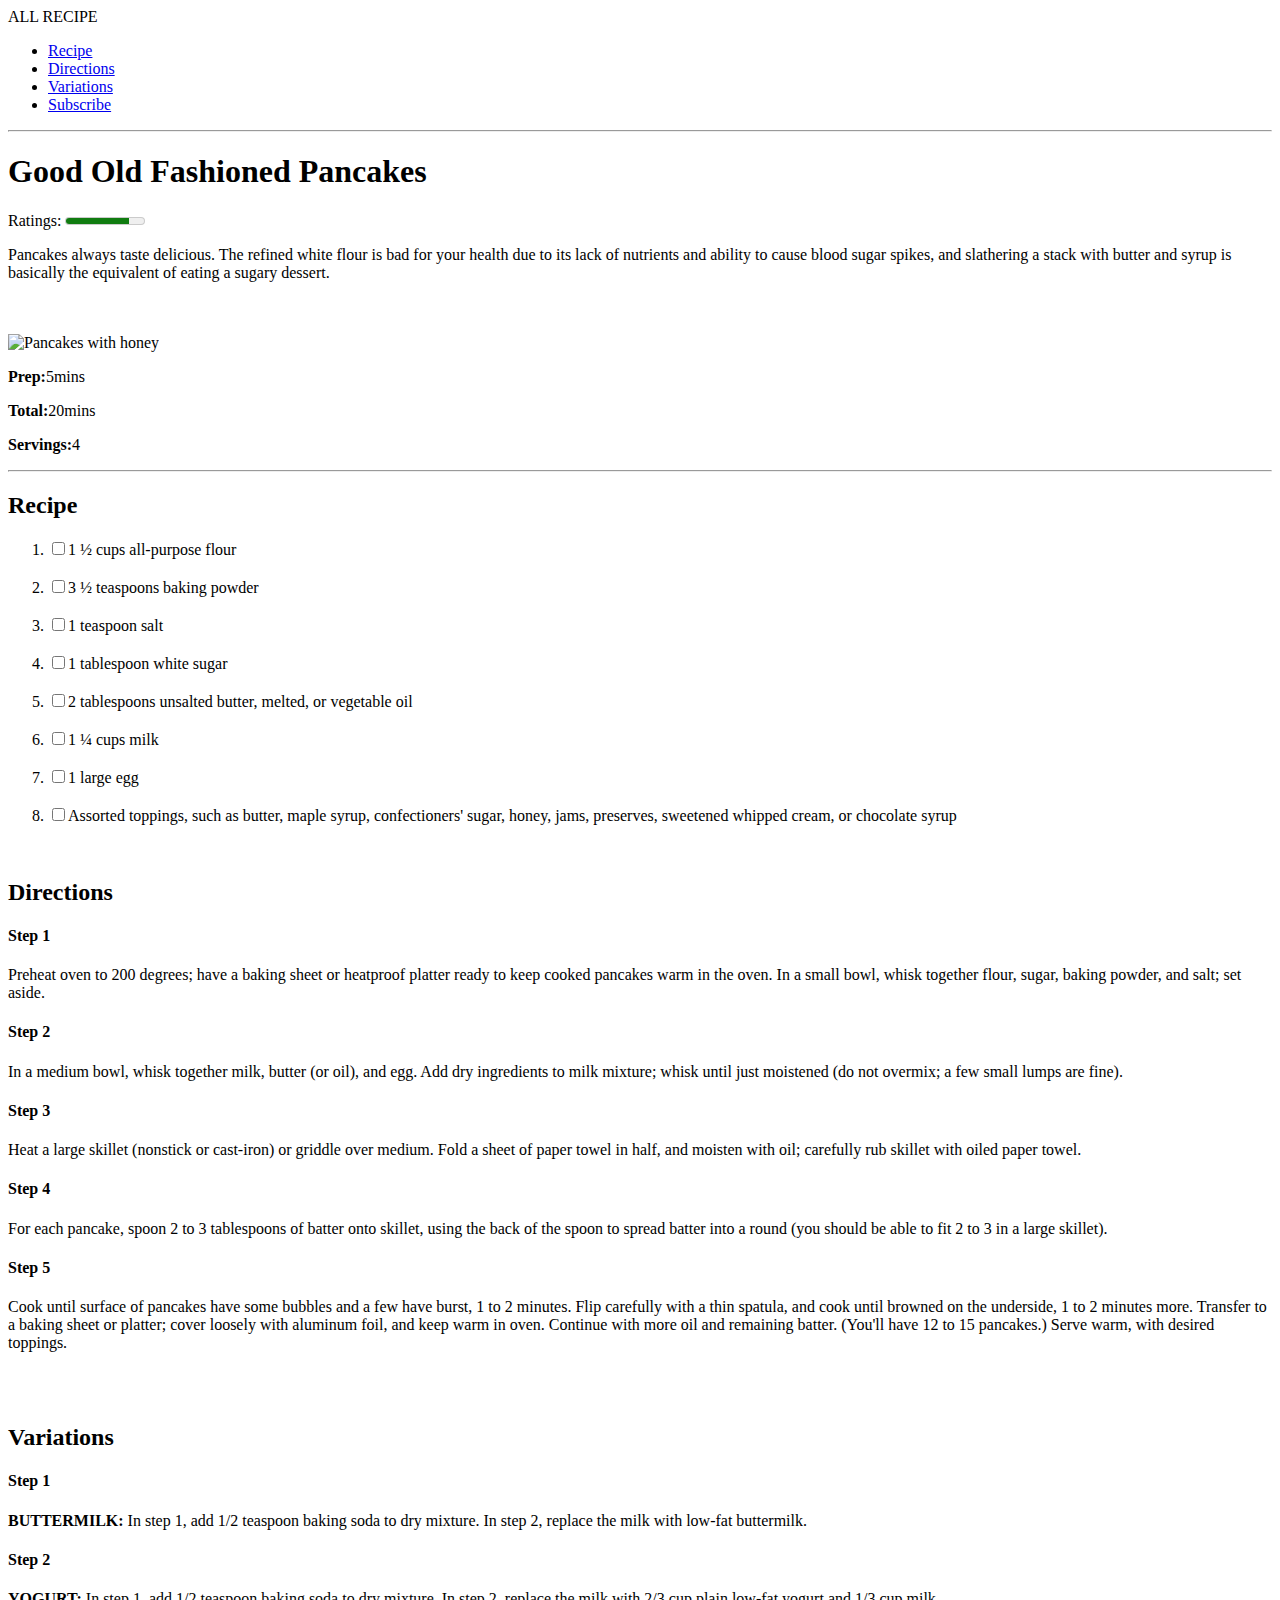
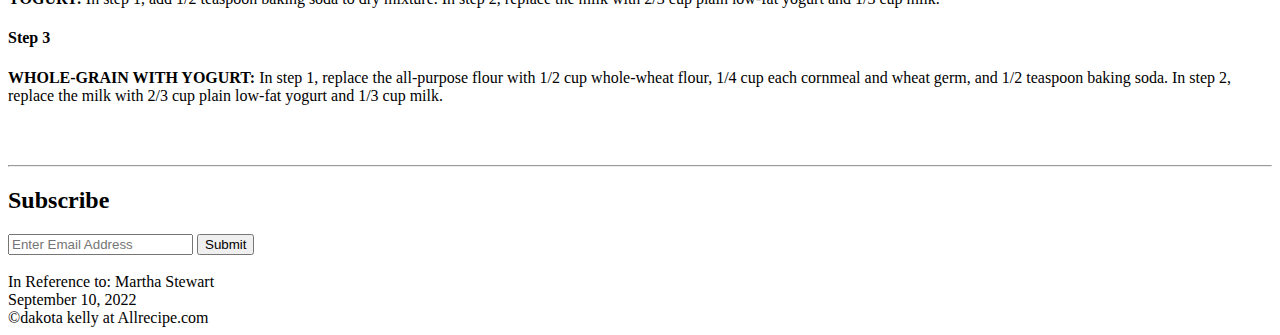
==== Easy Pancake Recipe.html @ 6c849e6d "Add files via upload" ====
<!DOCTYPE html>
<html lang="en">
<head>
  <title>Easy Pancake Recipe</title>
  <meta charset="UTF-8">
  <meta name="viewport" content="width=device-width, initial-scale=1.0"/>
  <link rel="stylesheet" href="style.css">
</head> 
<body>
<header>
  <div id="top">ALL RECIPE</div>
  <nav>
    <ul id="navi">
      <li class="nav"><a href="#recipe">Recipe</a></li>
      <li class="nav"><a href="#directions">Directions</a></li>
      <li class="nav"><a href="#variations">Variations</a></li>
      <li class="nav"><a href="#subscribe">Subscribe</a></li>
    </ul>
  </nav>
</header>
<hr>
  <main>
  <h1>Good Old Fashioned Pancakes</h1>
<div class="heading">
    <label for="ratings_">Ratings:</label>
      <meter id="ratings_" value="4" min="0" max="5">4 out of 5</meter>
</div>
    <p id="phrase">Pancakes always taste delicious. The refined white flour is bad for your health due to its lack of nutrients and ability to cause blood sugar spikes, and slathering a stack with butter and syrup is basically the equivalent of eating a sugary dessert.</p>
  <br><br>
<div id="image">
    <img src="https://res.cloudinary.com/hksqkdlah/image/upload/24330_sfs-buttermilk-pancakes-25.jpg" alt="Pancakes with honey" width="700" height="700"/>
</div>
<div id="infor">
  <p class="info"><b>Prep:</b>5mins</p>
  <p class="info"><b>Total:</b>20mins</p>
  <p class="info"><b>Servings:</b>4</p>
</div>
<hr>
  <h2 id="recipe">Recipe</h2>
    <ol>
      <li class="check"><input type="checkbox"/>1 ½ cups all-purpose flour</li>
      <br>
      <li class="check"><input type="checkbox"/>3 ½ teaspoons baking powder</li>
      <br>
      <li class="check"><input type="checkbox"/>1 teaspoon salt</li>
      <br>
      <li class="check"><input type="checkbox"/>1 tablespoon white sugar</li>
      <br>
      <li class="check"><input type="checkbox"/>2 tablespoons unsalted butter, melted, or vegetable oil</li>
      <br>
      <li class="check"><input type="checkbox"/>1 ¼ cups milk</li>
      <br>
      <li class="check"><input type="checkbox"/>1 large egg</li>
      <br>
      <li class="check"><input type="checkbox"/>Assorted toppings, such as butter, maple syrup, confectioners' sugar, honey, jams, preserves, sweetened whipped cream, or chocolate syrup</li>
    </ol>
<br>
  <h2 id="directions">Directions</h2>
  <h4 class="steps">Step 1</h4>
    <p class="list">Preheat oven to 200 degrees; have a baking sheet or heatproof platter ready to keep cooked pancakes warm in the oven. In a small bowl, whisk together flour, sugar, baking powder, and salt; set aside.</p>
  <h4 class="steps">Step 2</h4>
    <p class="list">In a medium bowl, whisk together milk, butter (or oil), and egg. Add dry ingredients to milk mixture; whisk until just moistened (do not overmix; a few small lumps are fine).</p>
  <h4 class="steps">Step 3</h4>
    <p class="list">Heat a large skillet (nonstick or cast-iron) or griddle over medium. Fold a sheet of paper towel in half, and moisten with oil; carefully rub skillet with oiled paper towel.</p>
  <h4 class="steps">Step 4</h4>
    <p class="list">For each pancake, spoon 2 to 3 tablespoons of batter onto skillet, using the back of the spoon to spread batter into a round (you should be able to fit 2 to 3 in a large skillet).</p>
  <h4 class="steps">Step 5</h4>
    <p class="list">Cook until surface of pancakes have some bubbles and a few have burst, 1 to 2 minutes. Flip carefully with a thin spatula, and cook until browned on the underside, 1 to 2 minutes more. Transfer to a baking sheet or platter; cover loosely with aluminum foil, and keep warm in oven. Continue with more oil and remaining batter. (You'll have 12 to 15 pancakes.) Serve warm, with desired toppings.</p>
<br><br>
  <h2 id="variations">Variations</h2>
  <h4 class="steps">Step 1</h4>
    <p class="vari"><strong>BUTTERMILK:</strong> In step 1, add 1/2 teaspoon baking soda to dry mixture. In step 2, replace the milk with low-fat buttermilk.</p>
  <h4 class="steps">Step 2</h4>
    <p class="vari"><strong>YOGURT:</strong> In step 1, add 1/2 teaspoon baking soda to dry mixture. In step 2, replace the milk with 2/3 cup plain low-fat yogurt and 1/3 cup milk.</p>
  <h4 class="steps">Step 3</h4>
    <p class="vari"><strong>WHOLE-GRAIN WITH YOGURT:</strong> In step 1, replace the all-purpose flour with 1/2 cup whole-wheat flour, 1/4 cup each cornmeal and wheat germ, and 1/2 teaspoon baking soda. In step 2, replace the milk with 2/3 cup plain low-fat yogurt and 1/3 cup milk.</p>
</main>
<br><br>
<hr>
<footer>
  <h2 id="subscribe">Subscribe</h2>
  <form onsubmit="alert('Subscribe')">
    <input type="text" placeholder="Enter Email Address"/>
    <button>Submit</button>
  </form>
<br>
<div>In Reference to: Martha Stewart</div>
<time datetime="2022-9-10" class="subs">September 10, 2022</time>
  <div class="subs"> &copy;dakota kelly at Allrecipe.com</div>
</footer>
</body>
</html>
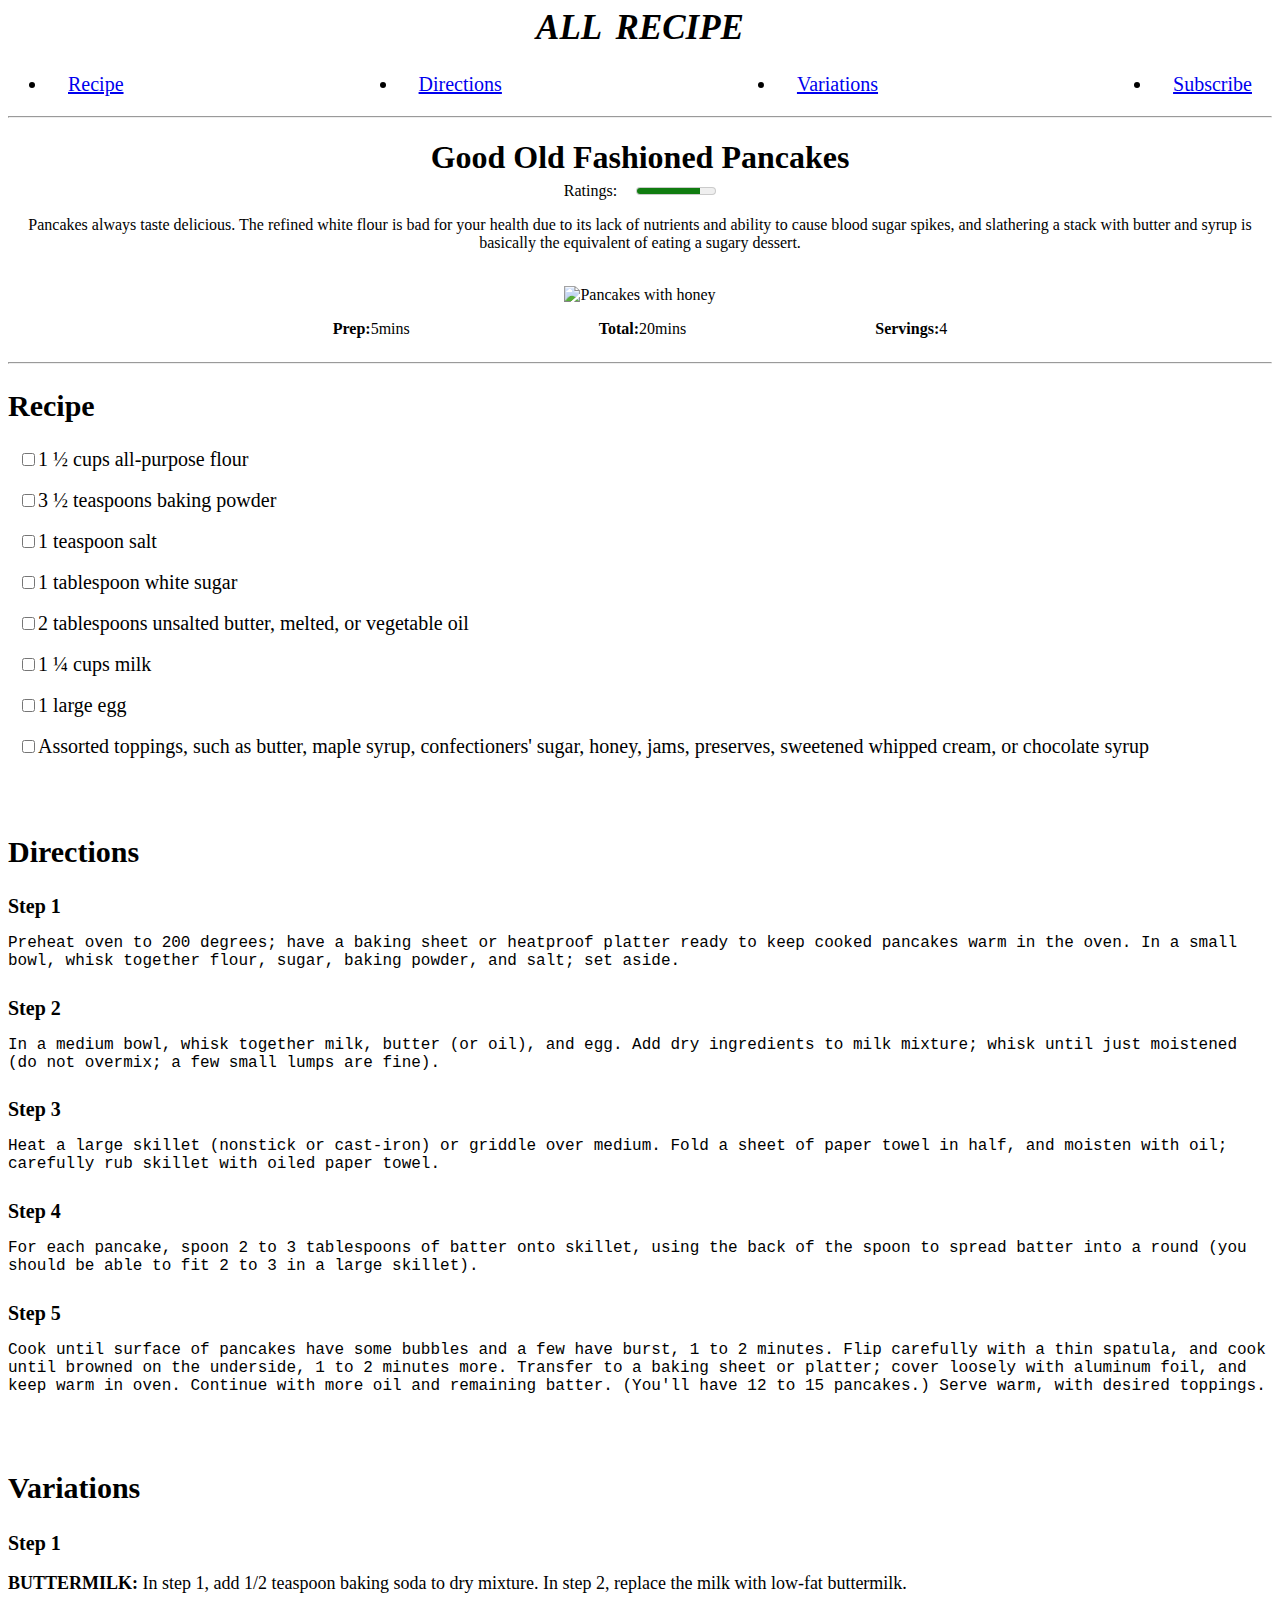
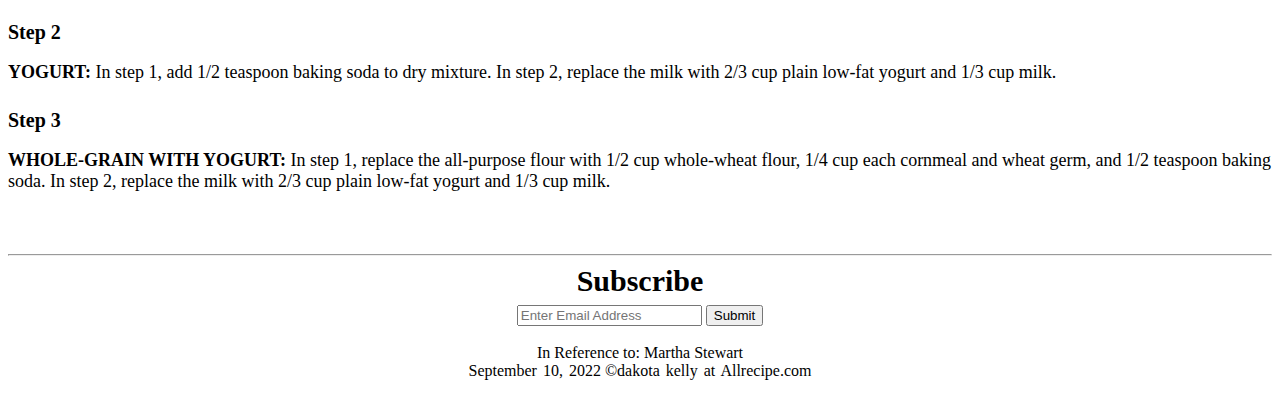
==== commit 5d3aec2e: "Add files via upload" ====
--- a/Easy Pancake Recipe.html
+++ b/Easy Pancake Recipe.html
@@ -4,7 +4,7 @@
   <title>Easy Pancake Recipe</title>
   <meta charset="UTF-8">
   <meta name="viewport" content="width=device-width, initial-scale=1.0"/>
-  <link rel="stylesheet" href="style.css">
+  <link rel="stylesheet" href="style_pc.css">
 </head> 
 <body>
 <header>
@@ -17,8 +17,8 @@
       <li class="nav"><a href="#subscribe">Subscribe</a></li>
     </ul>
   </nav>
+<hr>
 </header>
-<hr>
   <main>
   <h1>Good Old Fashioned Pancakes</h1>
 <div class="heading">
@@ -26,7 +26,7 @@
       <meter id="ratings_" value="4" min="0" max="5">4 out of 5</meter>
 </div>
     <p id="phrase">Pancakes always taste delicious. The refined white flour is bad for your health due to its lack of nutrients and ability to cause blood sugar spikes, and slathering a stack with butter and syrup is basically the equivalent of eating a sugary dessert.</p>
-  <br><br>
+  <br>
 <div id="image">
     <img src="https://res.cloudinary.com/hksqkdlah/image/upload/24330_sfs-buttermilk-pancakes-25.jpg" alt="Pancakes with honey" width="700" height="700"/>
 </div>
@@ -54,7 +54,7 @@
       <br>
       <li class="check"><input type="checkbox"/>Assorted toppings, such as butter, maple syrup, confectioners' sugar, honey, jams, preserves, sweetened whipped cream, or chocolate syrup</li>
     </ol>
-<br>
+<br><br>
   <h2 id="directions">Directions</h2>
   <h4 class="steps">Step 1</h4>
     <p class="list">Preheat oven to 200 degrees; have a baking sheet or heatproof platter ready to keep cooked pancakes warm in the oven. In a small bowl, whisk together flour, sugar, baking powder, and salt; set aside.</p>
--- a/style_pc.css
+++ b/style_pc.css
@@ -0,0 +1,103 @@
+.list {
+    font-family: monospace;
+}
+
+#top {
+    font-family: Cambria, Cochin, Georgia, Times, 'Times New Roman', serif;
+    font-style: italic;
+    font-size: 35px;
+    font-weight: 700;
+    word-spacing: 6px;
+    text-align: center;
+    padding-bottom: -10px;
+    margin-bottom: 15px;
+}
+
+.nav {
+    padding-left: 20px;
+    padding-right: 20px;
+    padding-top: 5px;
+    padding-bottom: 5px;
+    margin-bottom: -5px;
+}
+
+#navi {
+    align-items: center;
+    display: flex;
+    justify-content: space-between;
+    font-size: 20px;
+}
+
+h1 {
+    text-align: center;
+}
+
+.heading {
+    text-align: center;
+    word-spacing: 15px;
+    margin-top: -1em;
+}
+
+#phrase {
+    text-align: center;
+}
+
+#image {
+    text-align: center;
+}
+
+.info {
+    display: inline-block;
+    justify-content: center;
+}
+
+#infor {
+    text-align: center;
+    word-spacing: 185px;
+}
+
+#recipe {
+    font-size: 30px;
+}
+
+.check {
+    font-size: 20px;
+    list-style-type: none;
+    margin-left: -30px;
+}
+
+#directions {
+    font-size: 30px;
+}
+
+.steps {
+    font-size: 20px;
+    margin-bottom: 2px;
+}
+
+.list {
+    font-size: 16px;
+}
+
+#variations {
+    font-size: 30px;
+}
+
+.vari {
+    font-size: 18px;
+}
+
+.subs {
+    display: inline;
+    word-spacing: 2px;
+}
+
+#subscribe {
+    font-size: 30px;
+    margin-top: 3px;
+    margin-bottom: 7px;
+}
+
+footer {
+    text-align: center;
+}
